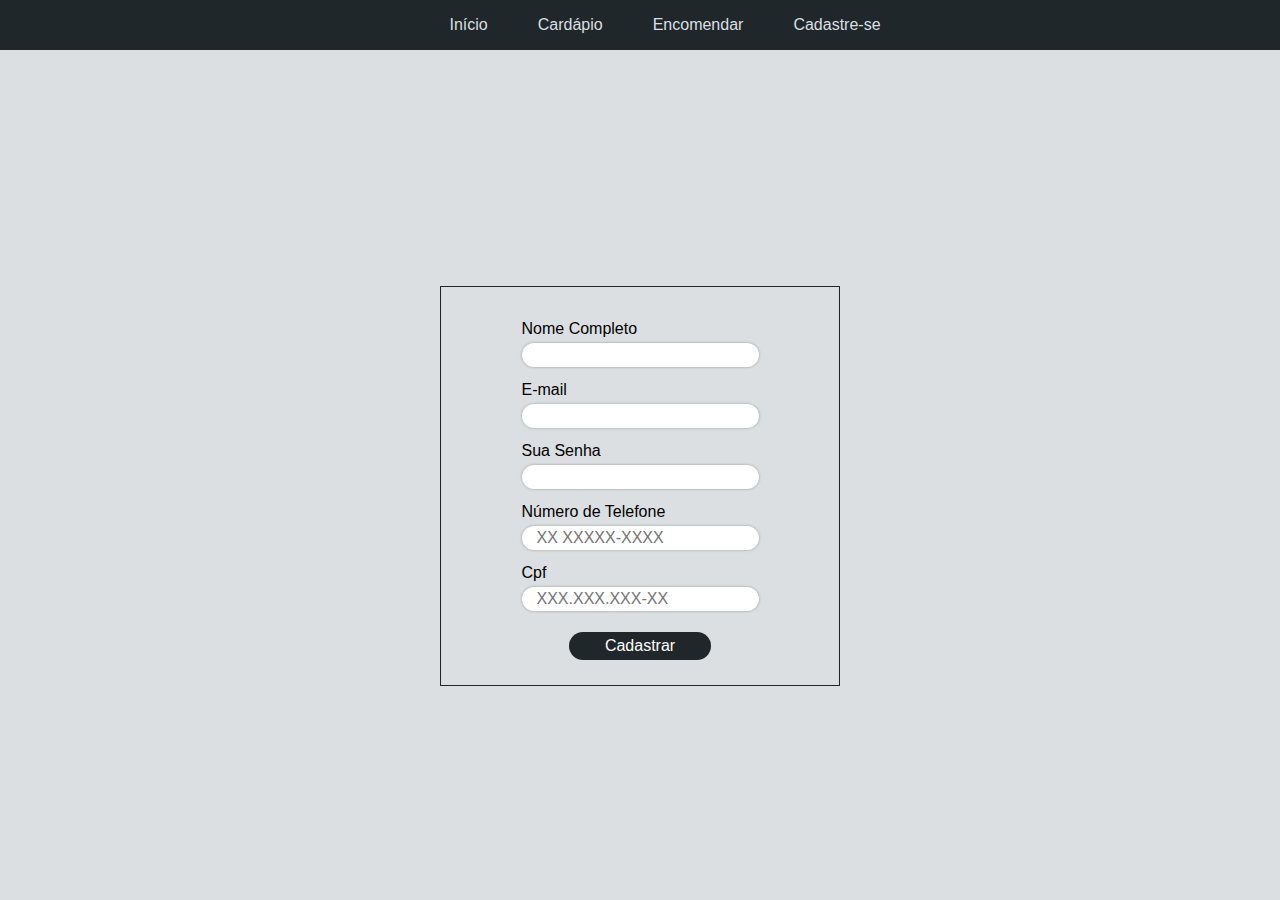
==== cadastro.html @ df2b424b "at" ====
<!DOCTYPE html>
<html lang="pt-br">
<head>
    <meta charset="UTF-8">
    <meta name="viewport" content="width=device-width, initial-scale=1.0">
    <title>Cadastro</title>
    <link rel="stylesheet" href="estilos/style.css">
</head>
<body>
    <main id="main-cadastro">
        <section class="sec-cadastro">
            <div>
                <p>Nome Completo</p>
                <input type="text" name="" id="inome">
                <p class="msgErro-cadastro"></p>
            </div>
            <div>
                <p>E-mail</p>
                <input type="email" name="" id="iemail">
                <p class="msgErro-cadastro msgErro-email">E-mail inválido!</p>
            </div>
            <div>
                <p>Sua Senha</p>
                <input type="password" name="" id="isenha" placeholder="">
                <p class="msgErro-cadastro"></p>
            </div>
            <div>
                <p>Número de Telefone</p>
                <input type="tel" name="" id="itelefone" placeholder="XX XXXXX-XXXX">
                <p class="msgErro-cadastro msgErro-telefone">E-mail inválido!</p>
            </div>
            <div>
                <p>Cpf</p>
                <input type="text" name="" id="icpf" placeholder="XXX.XXX.XXX-XX">
                <p class="msgErro-cadastro msgErro-cpf">E-mail inválido!</p>
            </div>
            <button class="btn-cadastro">Cadastrar</button>
        </section>
    </main>

    <script type="module" src="scripts/cadastro.js"></script>
</body>
</html>
---- estilos/style.css ----
@charset "UTF-8";
@import url('https://fonts.googleapis.com/css2?family=Rokkitt:ital,wght@0,100;0,200;0,300;0,400;1,100;1,200;1,300&display=swap');

@import url('https://fonts.googleapis.com/css2?family=Bebas+Neue&display=swap');

* {
    margin: 0;
    padding: 0;
    font-family: Arial, Helvetica, sans-serif;
    box-sizing: border-box;
}


:root {
    --cor1: #090909;
    --cor2: #1F272A;
    --cor3: #DBDFE2;
    --cor4: #FFFFFF;
    --cor5: #FFD302;
}

body {
    position: relative;
    background-color: var(--cor3);
}

header {
    width: 100%;
    display: flex;
    justify-content: center;
    align-items: center;
    background-color: #1F272A;
    user-select: none;
}

nav {
    top: 0;
    position: fixed;
    width: 100%;
    display: flex;
    justify-content: center;
    align-items: center;
    background-color: #1F272A;
    height: 50px;
    user-select: none;
    z-index: 1;
}



header a {
    color: var(--cor3);
    margin-left: 50px;
    text-decoration: none;
}

header a:hover {
    transition-duration: 0.3s;
    color: white;
}

.btn-cadastro {
    background-color: var(--cor3);
    color: black;
    padding: 5px 14px;
}

.btn-cadastro:hover {
    color: black;
    background-color: white;
}

main {
    position: relative;
    padding-top: 50px;
}
main .fundoImg {
    
    text-align: center;
    flex-direction: column;
    display: flex;
    justify-content: center;
    align-items: center;
    width: 100%;
    height: 620px;
    background-image: url('../imagens/grilling-777867_1280.jpg');
    background-size: cover;
    background-repeat: no-repeat;
    background-position: center center;
    background-attachment: fixed;
    border-bottom: 10px solid var(--cor2);
    user-select: none;
}

main .fundoImg h1 {
    font-family: 'Bebas Neue', sans-serif;
    font-size: 7em;
    text-shadow: 0px 0px 10px rgba(0, 0, 0, 0.473);
    color: white;
    letter-spacing: 10px;
}

main .iconsTit {
    display: flex;
}

main .iconsTit img {
    align-self: center;
    width: 50px;
    height: 50px;
    margin: 40px 10px;
}


main .p2 {
    margin-left: 0px;
}
main .fundoImg h2 {
    font-family: 'Rokkitt', serif;
    color: white;
    font-size: 2em;
}

main .fundoImg p {
    color: white;
    text-shadow: 0px 0px 5px rgba(0, 0, 0, 0.418);
    font-size: 1.5em;
}

main .sobre {
    background-color: var(--cor3);
    padding-bottom: 40px;
    user-select: none;
}

main .sobre .tit-sobre {
    margin: auto;
    width: 150px;
    background-color: var(--cor2);
    display: flex;
    justify-content: center;
    align-items: start;
    padding: 6px 15px;
    color: white;
    font-size: 1.3em;
    
}

.sobre .text-sobre {
    margin: 25px auto;
    text-align: center;
    width: 500px;
}

.sobre .img-sobre {
    display: flex;
    flex-direction: column;
    justify-content: center;
    align-items: center;
}

.img-sobre h1 {
    font-size: 3em;
    font-family: 'Bebas Neue', sans-serif;
    margin-bottom: 22px;
    color: var(--cor2);
    letter-spacing: 3px;
}

.img-sobre img {
    width: 25%;
    border-radius: 10px;
}

.sobre .btn-sobre {
    margin-top: 22px;
    display: flex;
    justify-content: center;
}

.btn-sobre button {
    text-align: center;
    padding: 6px 13px;
    background-color: var(--cor2);
    border: none;
    color: white;
    cursor: pointer;
    border-radius: 13px;
    font-size: 1em;
    color: var(--cor3);
    transition-duration: .3s;
}

.btn-sobre button:hover {
    background-color: #2e3b3f;
    color: #ffffff;
}

.Mapa {
    background-color: var(--cor2);
    flex-direction: column;
    padding: 40px;
    display: flex;
    justify-content: center;
    align-items: center;
}

.Mapa h1 {
    font-size: 2.5em;
    font-family: 'Bebas Neue', sans-serif;
    margin-bottom: 20px;
    color: white;
    letter-spacing: 3px;
}

footer {
    text-align: center;
    background-color: var(--cor2);
    color: white;
    padding: 5px;
}

.fundo-cardapio {
    width: 100%;
    height: 360px;
    background-image: url('../imagens/grilled-meats-1309495_1920.jpg');
    background-size: cover;
    background-position: center center;
}

.sec-cardapio {
    top: 513px;
    left: 50%;
    position: absolute;
    background-color: var(--cor3);
    width: 70%;
    height: 700px;
    transform: translate(-50%,-50%);
    z-index: 0;
    padding: 30px;
}

.header-cardapio h1 {
    text-align: center;
    font-family: 'Bebas Neue', sans-serif;
    font-size: 4em;
    letter-spacing: 4px;
    color: var(--cor2);
}

.main-cardapio {
    display: flex;
    flex-direction: column;
    align-items: center;
    color: var(--cor1);
}

.main-cardapio h2 {
    margin: 5px 0px;
}

.itens-cardapio {
    margin-top: 30px;
    text-align: center;
    display: grid;
    grid-template-columns: 450px ;
    gap: 30px;
}

.names-ling {
    color: var(--cor2);
}

.itens-cardapio p {
    margin: 10px 0px;
}

.subts {
    margin-top: 70px !important;
}

.footer-cardapio {
    position: absolute;
    top: 1100px;
    width: 100%;
    background-color:var(--cor2);
}

#main-cadastro {
   position: relative;
   height: 100vh;
}

.sec-cadastro {
    display: flex;
    justify-content: center;
    align-items: center;
    flex-direction: column;
    position: absolute;
    left: 50%;
    top: 54%;
    border:  1px solid var(--cor2);
    width: 400px;
    height: 400px;
    transform: translate(-50%,-50%);
}

.sec-cadastro  div {
    margin: 7px 0px;
}

.sec-cadastro > div > input {
    margin-top: 5px;
    border-radius: 20px;
    padding: 3px 15px;
    font-size: 1em;
    border: none;
    box-shadow: 0px 0px 3px rgba(0, 0, 0, 0.295);
}

.sec-cadastro button {
    margin-top: 14px;
    padding: 5px 36px;
    cursor: pointer;
    border: none;
    background-color: var(--cor2);
    color: white;
    font-size: 1em;
    border-radius: 15px;
    transition-duration: .3s;
    user-select: none;
}

.sec-cadastro button:hover {
  
    background-color: #111618;
}

.tes  {
    display: block;
    text-align: center;
    color: red;
}

.msgErro-cadastro {
    display: none;
}
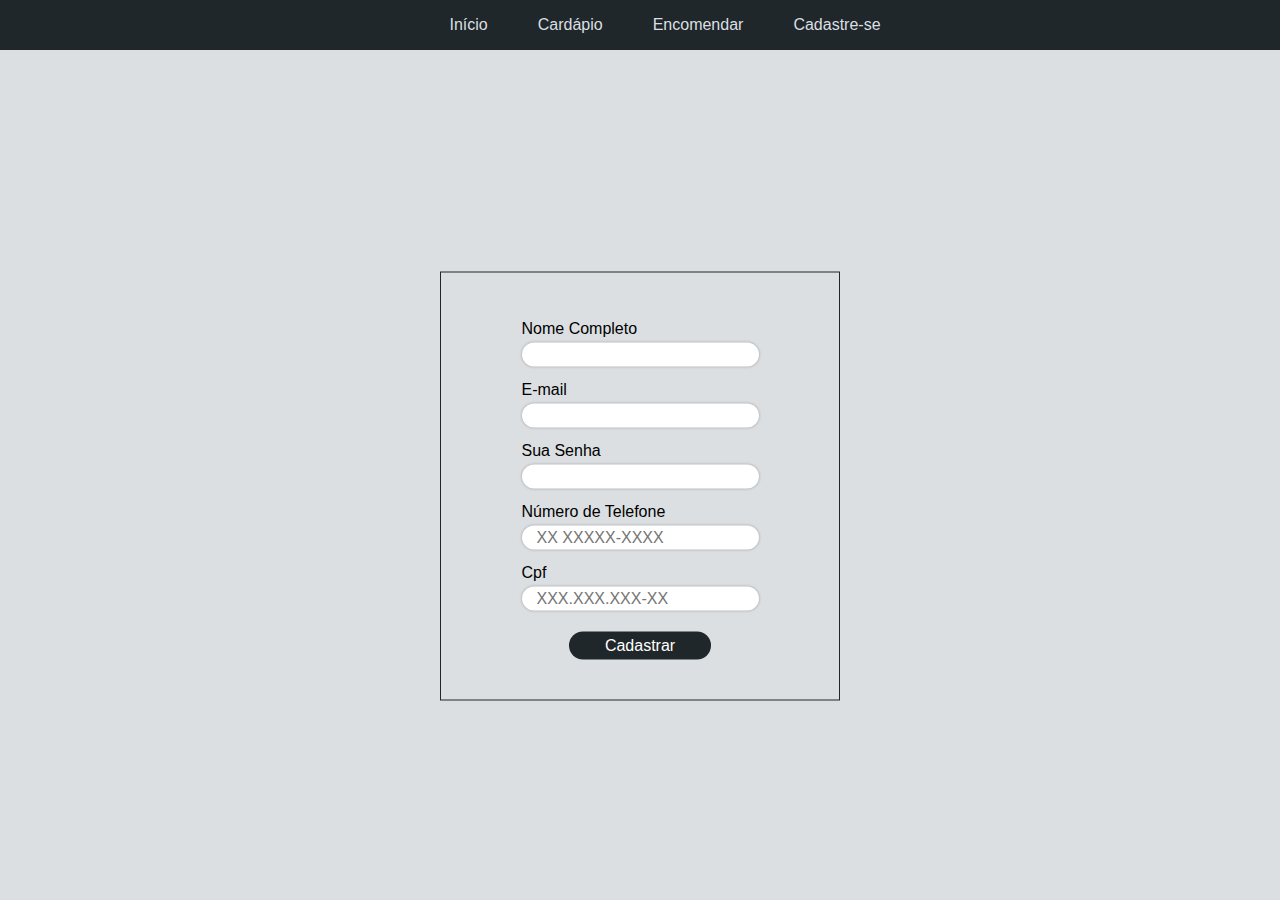
==== commit 7553f895: "att" ====
--- a/cadastro.html
+++ b/cadastro.html
@@ -27,14 +27,23 @@
             <div>
                 <p>Número de Telefone</p>
                 <input type="tel" name="" id="itelefone" placeholder="XX XXXXX-XXXX">
-                <p class="msgErro-cadastro msgErro-telefone">E-mail inválido!</p>
+                <p class="msgErro-cadastro msgErro-telefone">Telefone Inválido!</p>
             </div>
             <div>
                 <p>Cpf</p>
                 <input type="text" name="" id="icpf" placeholder="XXX.XXX.XXX-XX">
-                <p class="msgErro-cadastro msgErro-cpf">E-mail inválido!</p>
+                <p class="msgErro-cadastro msgErro-cpf">Cpf inválido!</p>
             </div>
             <button class="btn-cadastro">Cadastrar</button>
+            <dialog  class="msg-cadastroRealizado">
+                <div class="header-msgcadastro">
+                    <span class="btnCancelarMsg">Cancelar</span>
+                </div>
+                <div class="main-msgcdastro">
+                    Cadastro realizado com sucesso!
+                </div>
+               
+            </dialog>
         </section>
     </main>
 
--- a/estilos/style.css
+++ b/estilos/style.css
@@ -301,8 +301,9 @@
     top: 54%;
     border:  1px solid var(--cor2);
     width: 400px;
-    height: 400px;
+    padding: 40px;
     transform: translate(-50%,-50%);
+
 }
 
 .sec-cadastro  div {
@@ -344,4 +345,27 @@
 
 .msgErro-cadastro {
     display: none;
+}
+
+.msg-cadastroRealizado::backdrop{
+    background-color: rgba(0, 0, 0, 0.368);
+}
+
+.msg-cadastroRealizado {
+    position: absolute;
+    top: 50%;
+    left: 50%;
+    width: 500px;
+    height: 200px;
+    font-size: 1.3em;
+    border: none;
+    transform: translate(-50%,-50%);
+
+}
+
+.main-msgcdastro {
+    display: flex;
+    justify-content: center;
+    align-items: center;
+    height: 70%;
 }